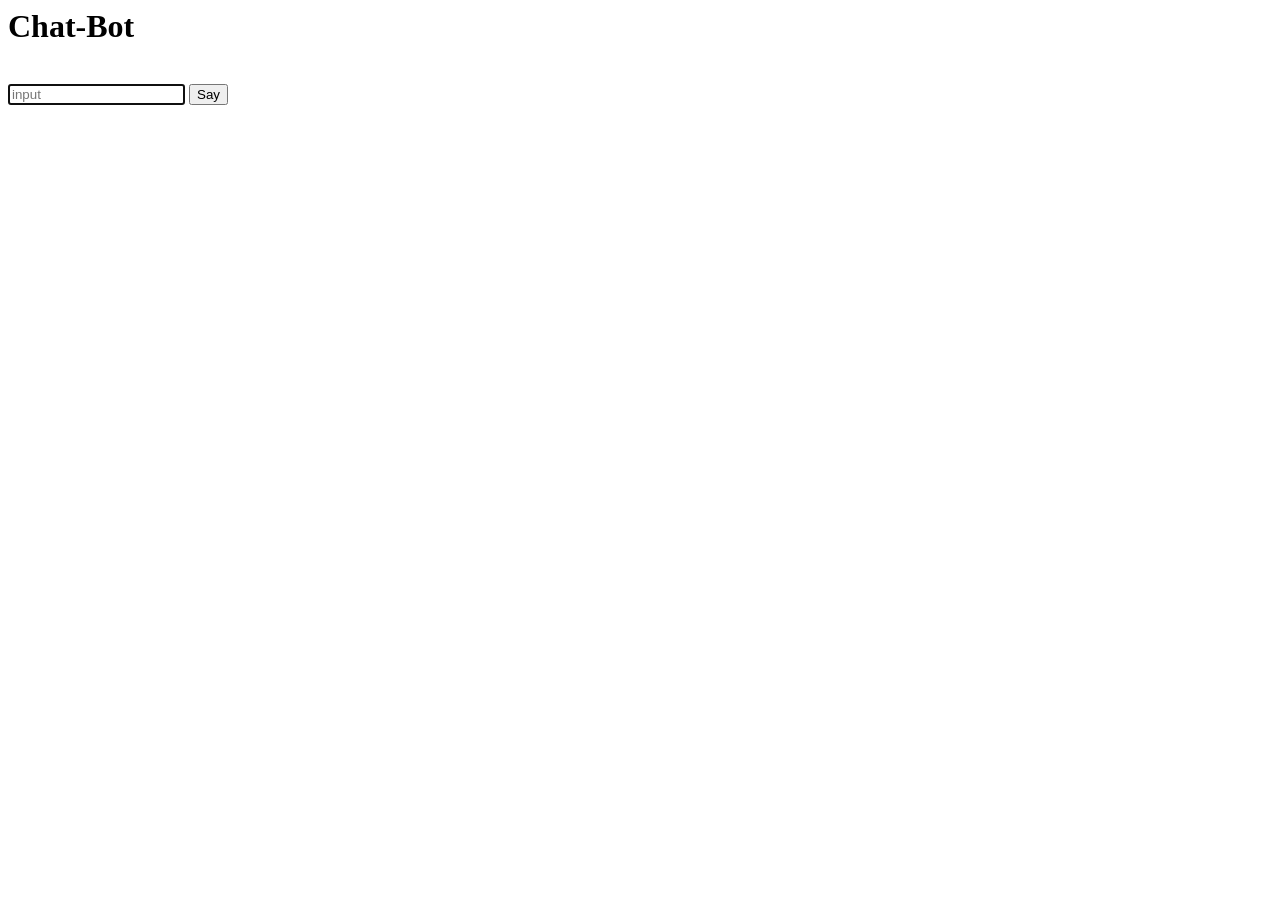
==== bot.html @ 9191673d "added bot begin" ====
<!DOCTYPE HTML PUBLIC "-//W3C//DTD HTML 4.01 Transitional//EN">
<html>
	<head>
		<title>Test Environment for a Chat-Bot</title>
		<meta http-equiv="Content-Type" content="text/html; charset=utf-8">

	</head>

	<body>
		<h1>Chat-Bot</h1>
		<p id="text"></p>
		<br>
		<input type="text" id="input" placeholder="input" autofocus="" value="" onkeydown="if (event.keyCode == 13) document.getElementById('say').click()"></input>
		<button type="button" id="say">Say</button>
		<script src="bot.js"></script>
		<noscript>
			Please enable javascript!
		</noscript>
	</body>
</html>
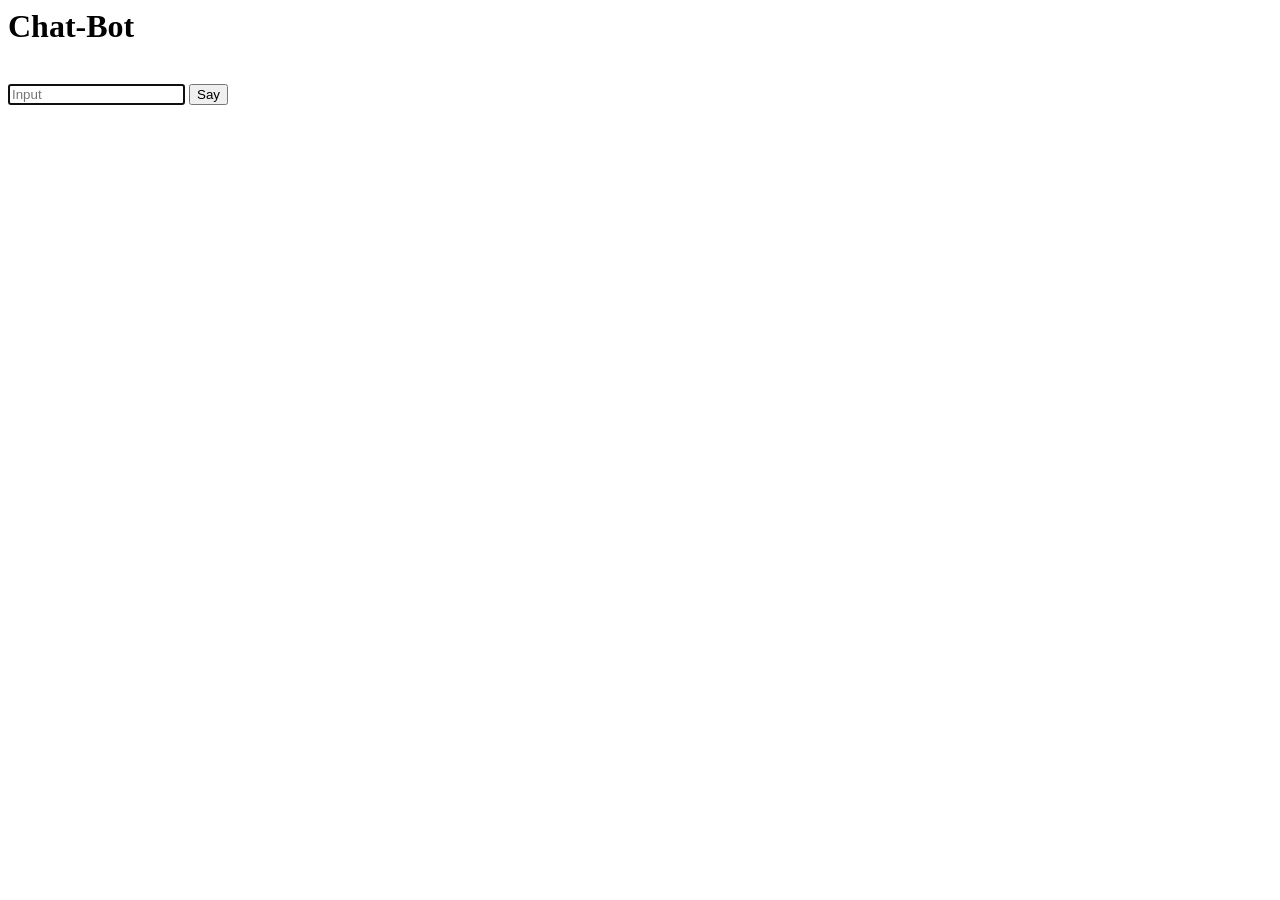
==== commit 7978d008: "Unterricht 2" ====
--- a/bot.html
+++ b/bot.html
@@ -3,14 +3,16 @@
 	<head>
 		<title>Test Environment for a Chat-Bot</title>
 		<meta http-equiv="Content-Type" content="text/html; charset=utf-8">
-
+		<link rel="stylesheet" type="text/css" href="bot.css">
 	</head>
 
 	<body>
 		<h1>Chat-Bot</h1>
-		<p id="text"></p>
+
+		<p id="text" class="chat"></p>
+
 		<br>
-		<input type="text" id="input" placeholder="input" autofocus="" value="" onkeydown="if (event.keyCode == 13) document.getElementById('say').click()"></input>
+		<input type="text" id="input" placeholder="Input" autofocus="" value="" onkeydown="if (event.keyCode == 13) document.getElementById('say').click()"></input>
 		<button type="button" id="say">Say</button>
 		<script src="bot.js"></script>
 		<noscript>
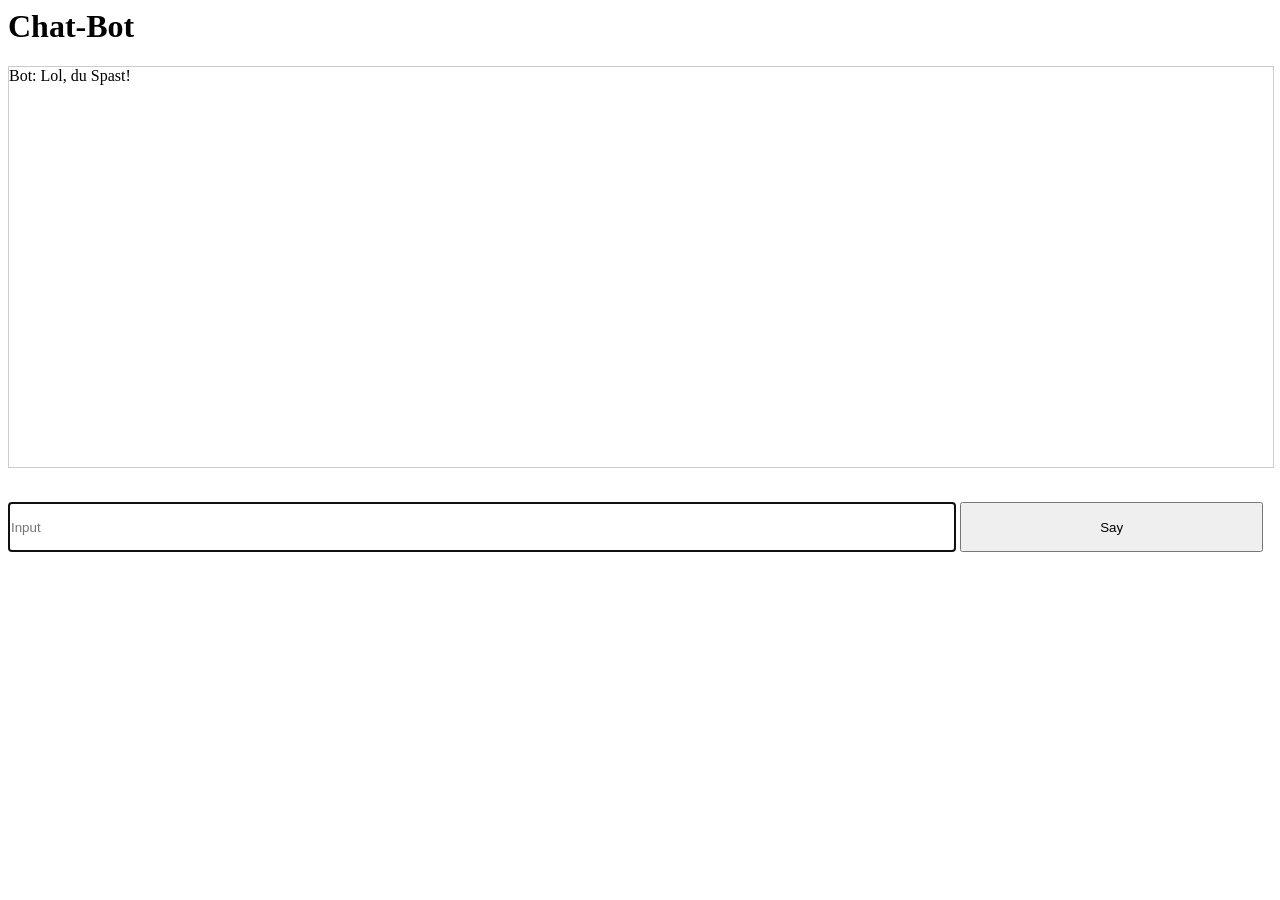
==== commit e9795c68: "added Cahtbot" ====
--- a/bot.html
+++ b/bot.html
@@ -15,8 +15,5 @@
 		<input type="text" id="input" placeholder="Input" autofocus="" value="" onkeydown="if (event.keyCode == 13) document.getElementById('say').click()"></input>
 		<button type="button" id="say">Say</button>
 		<script src="bot.js"></script>
-		<noscript>
-			Please enable javascript!
-		</noscript>
 	</body>
 </html>
--- a/bot.css
+++ b/bot.css
@@ -0,0 +1,19 @@
+#text {
+	height:400px;
+	width:100%;
+	border:1px solid #ccc;
+	overflow:auto;
+	font-size:100%;
+	white-space: nowrap;
+}
+
+#input {
+	height:50px;
+	width:75%;
+	border:1px solid #ccc;
+}
+
+#say {
+	height:50px;
+	width:24%;
+}
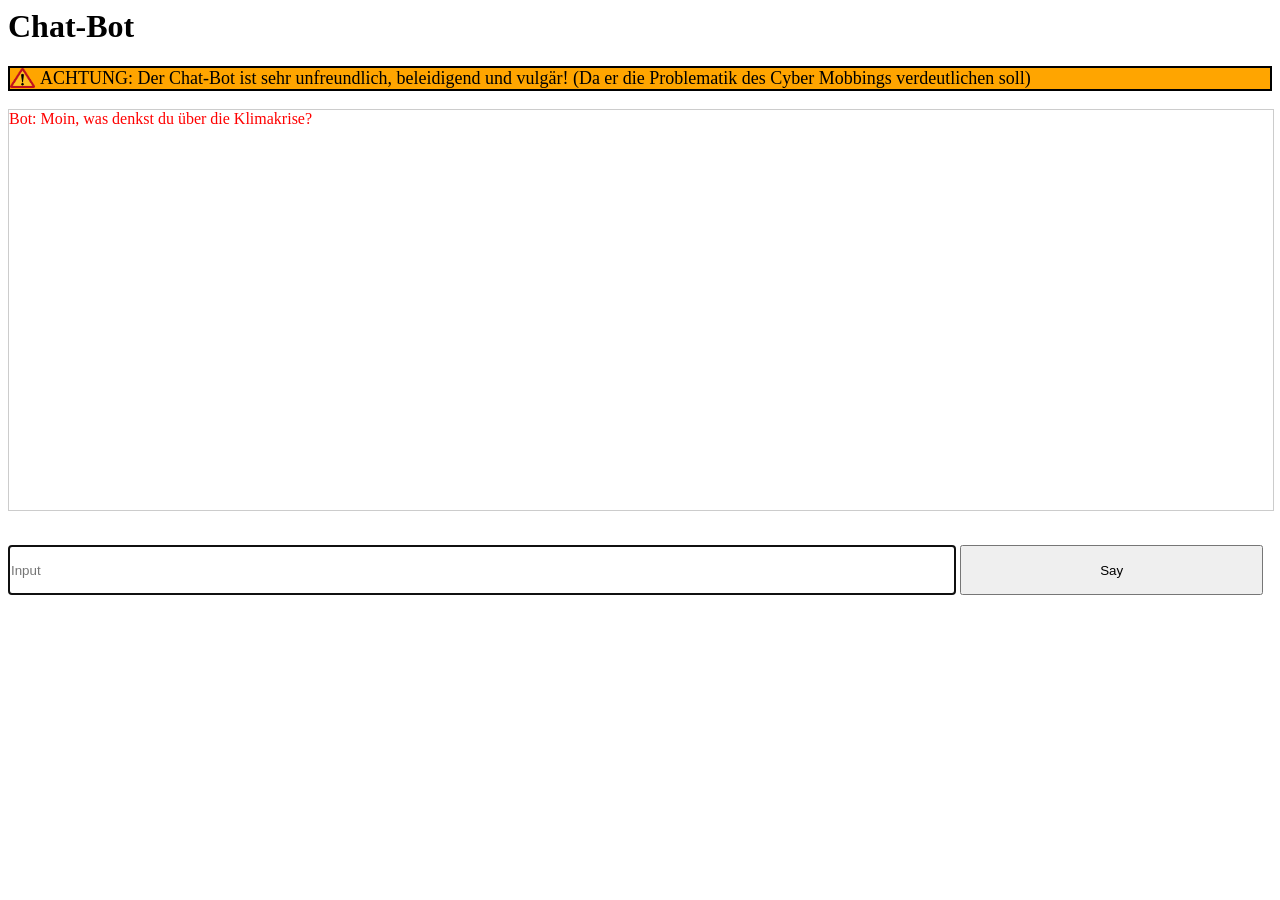
==== commit ed128ac8: "added warning for chat-bot" ====
--- a/bot.html
+++ b/bot.html
@@ -8,7 +8,9 @@
 
 	<body>
 		<h1>Chat-Bot</h1>
-
+		<p id="warning" style="background-color:orange;border:2px solid black;font-size:18px;">
+		<img src="warn.png" width="25" height="20" style="float:left;margin:0 5px 0 0;"></img>
+			ACHTUNG: Der Chat-Bot ist sehr unfreundlich, beleidigend und vulgär! (Da er die Problematik des Cyber Mobbings verdeutlichen soll)</p> 
 		<p id="text" class="chat"></p>
 
 		<br>
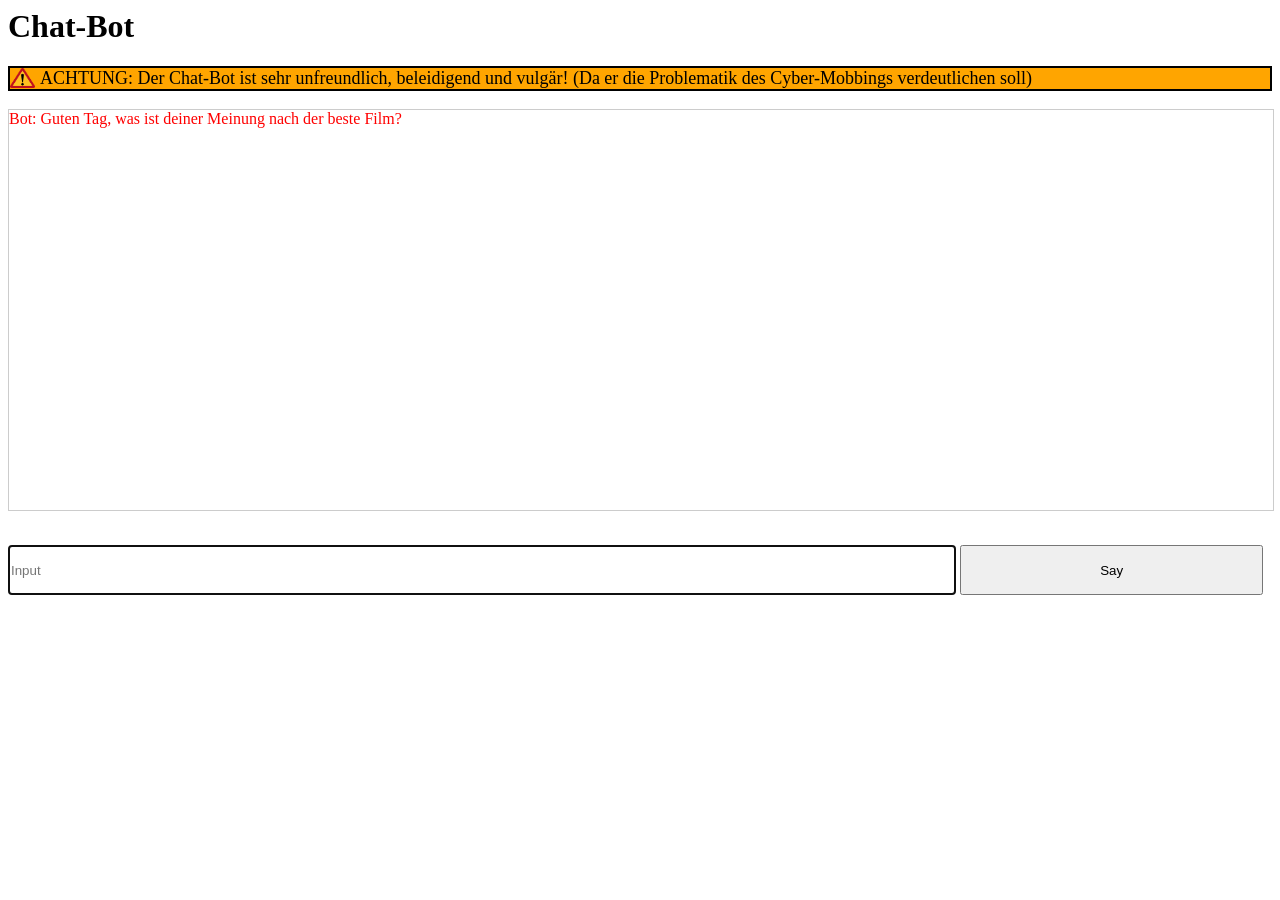
==== commit fb14deec: "same style" ====
--- a/bot.html
+++ b/bot.html
@@ -10,7 +10,7 @@
 		<h1>Chat-Bot</h1>
 		<p id="warning" style="background-color:orange;border:2px solid black;font-size:18px;">
 		<img src="warn.png" width="25" height="20" style="float:left;margin:0 5px 0 0;"></img>
-			ACHTUNG: Der Chat-Bot ist sehr unfreundlich, beleidigend und vulgär! (Da er die Problematik des Cyber Mobbings verdeutlichen soll)</p> 
+			ACHTUNG: Der Chat-Bot ist sehr unfreundlich, beleidigend und vulgär! (Da er die Problematik des Cyber-Mobbings verdeutlichen soll)</p> 
 		<p id="text" class="chat"></p>
 
 		<br>
